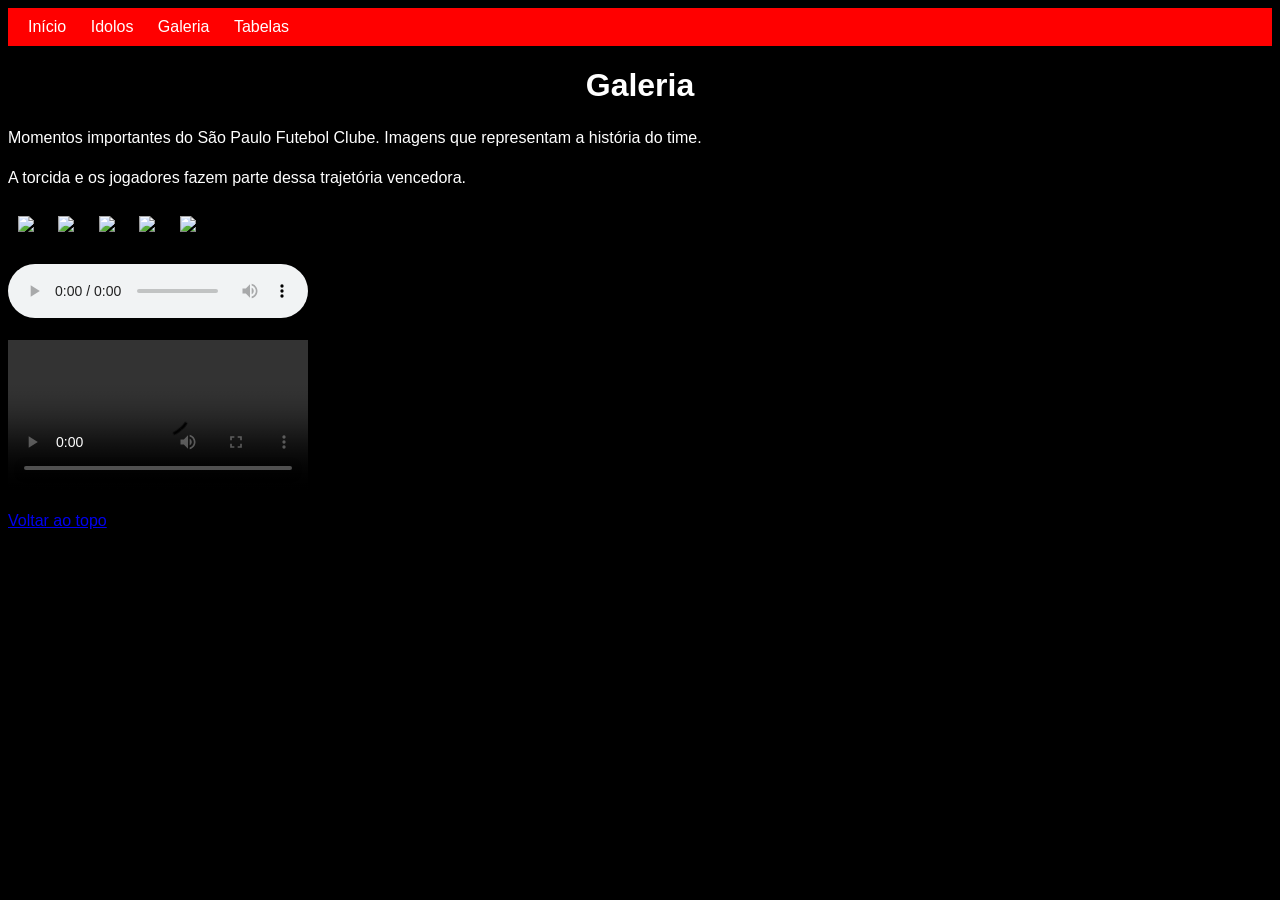
==== Projeto/galeria.html @ 44fb4c19 "Add files via upload" ====
<!DOCTYPE html>
<html lang="pt-br">
<head>
<meta charset="UTF-8">
<title>Galeria</title>
<link rel="stylesheet" href="css/style.css">
</head>

<link rel="icon" href="https://upload.wikimedia.org/wikipedia/commons/thumb/6/6f/Brasao_do_Sao_Paulo_Futebol_Clube.svg/3840px-Brasao_do_Sao_Paulo_Futebol_Clube.svg.png">


<body id="topo">

<nav>
  <a href="index.html">Início</a>
  <a href="idolos.html">Idolos</a>
  <a href="galeria.html">Galeria</a>
  <a href="tabelas.html">Tabelas</a>
</nav>

<h1>Galeria</h1>

<p>Momentos importantes do São Paulo Futebol Clube. Imagens que representam a história do time.</p>
<p>A torcida e os jogadores fazem parte dessa trajetória vencedora.</p>

<img src="https://cloudfront-us-east-1.images.arcpublishing.com/newr7/F3T2HOCWF5LY7BWJVJ562B32TQ.jpg" width="250">
<img src="https://www.estadao.com.br/resizer/gETpfXFPsb7HZJ5HxALhhB9bMuI=/arc-anglerfish-arc2-prod-estadao/public/7Y45UDRH4ZDXTFETKNVH56K6T4.jpg" width="250">
<img src="https://s2-ge.glbimg.com/yAcEcfCD9M9FPh9Z8wzB5DVi5aU=/0x0:4830x3187/984x0/smart/filters:strip_icc()/i.s3.glbimg.com/v1/AUTH_bc8228b6673f488aa253bbcb03c80ec5/internal_photos/bs/2023/1/o/XQfAl3SRSGbZuAmPEsdA/rib2376.jpg" width="250">
<img src="https://pbs.twimg.com/media/ESbnd2SXQAAn_nt.jpg" width="250">
<img src="https://www.spfcpedia.com.br/graficos/trofeus.png" width="300">

<br><br>

<audio controls>
  <source src="audio/audio.mp3">
</audio>

<br><br>

<video width="300" controls>
  <source src="video/video.mp4">
</video>

<br><br>

<a href="#topo">Voltar ao topo</a>

</body>
</html>
---- Projeto/css/style.css ----
body {
  background: black;
  color: white;
  font-family: Arial;
}

nav {
  background: red;
  padding: 10px;
}

nav a {
  color: white;
  margin: 10px;
  text-decoration: none;
}

h1, h2 {
  text-align: center;
}

p {
  line-height: 1.5;
}

img {
  margin: 10px;
}

table {
  background: white;
  color: black;
}

button {
  margin-top: 10px;
}

.banner {
  height: 250px;
  background: url('https://via.placeholder.com/1200x250') no-repeat center;
  background-size: cover;
  position: relative;
}

.overlay {
  background: rgba(0,0,0,0.6);
  height: 100%;
  display: flex;
  flex-direction: column;
  justify-content: center;
  align-items: center;
  color: white;
}

header {
  position: sticky;
  top: 0;
}

footer {
  text-align: center;
  padding: 20px;
  background: red;
  margin-top: 20px;
}
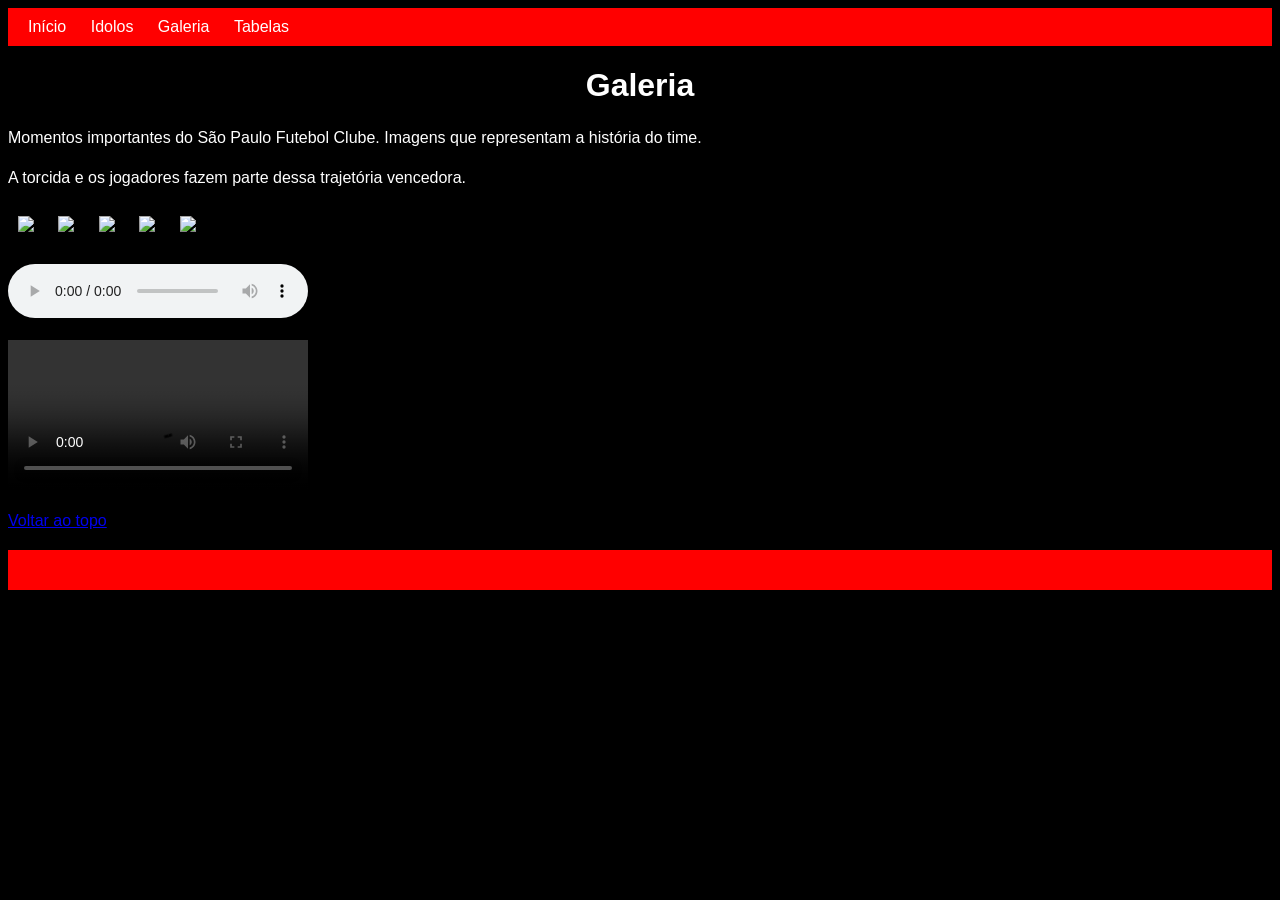
==== commit 12a78a5e: "Add files via upload" ====
--- a/Projeto/galeria.html
+++ b/Projeto/galeria.html
@@ -46,4 +46,8 @@
 <a href="#topo">Voltar ao topo</a>
 
 </body>
-</html>+</html>
+
+<footer>
+
+</footer>
